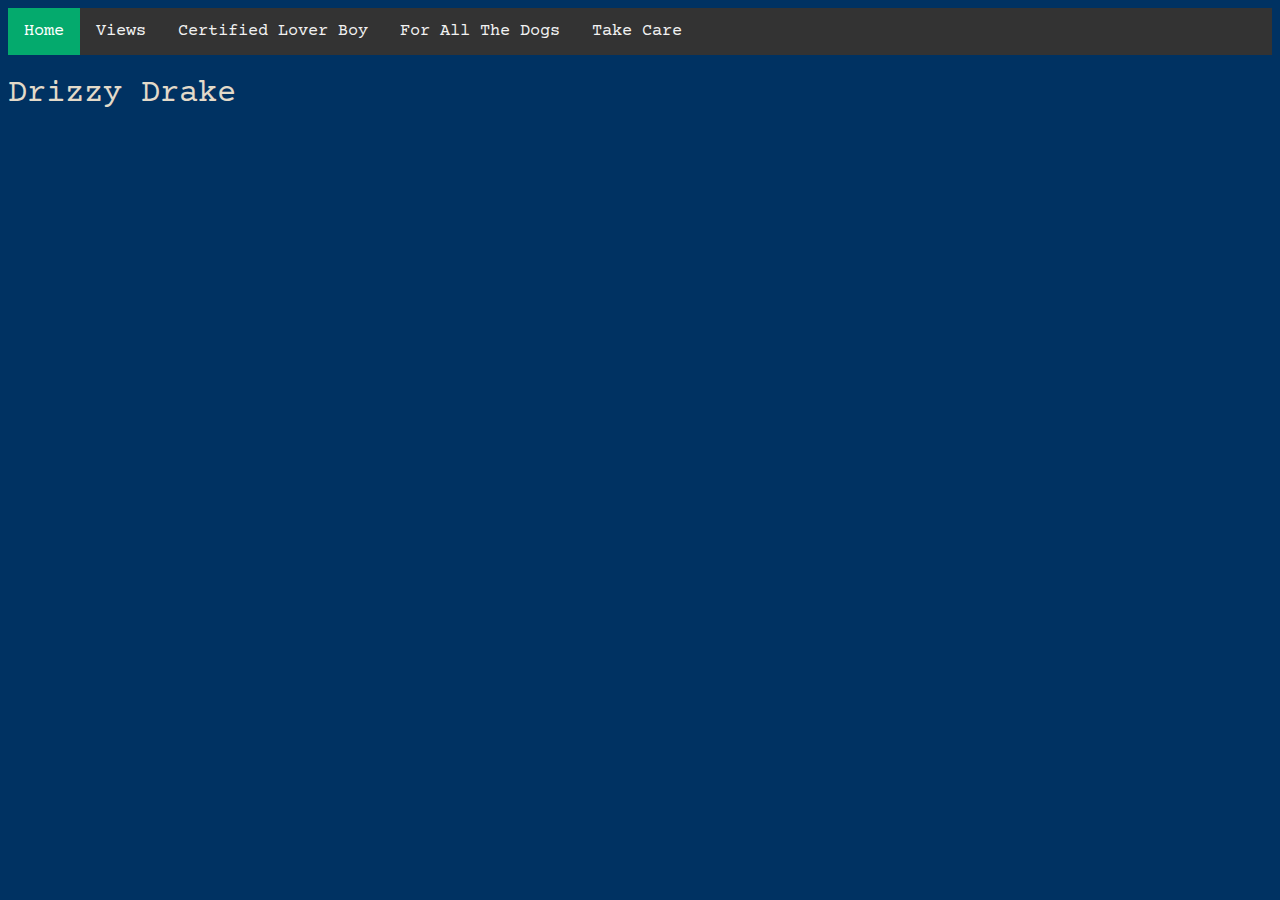
==== index.html @ a8b97b4f "Add files via upload" ====
<!doctype html>
<html>
<head>
	<title>Drizzy Drake</title>
	<link href="style.css" type="text/css" rel="stylesheet"/>
	<link rel="preconnect" href="https://fonts.googleapis.com">
<link rel="preconnect" href="https://fonts.gstatic.com" crossorigin>
<link href="https://fonts.googleapis.com/css2?family=Courier+Prime:ital,wght@0,400;0,700;1,400;1,700&display=swap" rel="stylesheet">


</head>
<body>
	<div class="topnav">
  <a href="index.html" class="active">Home</a>
  <a href="views.html">Views</a>
  <a href="certiifedloverboy.html">Certified Lover Boy</a>
  <a href="goodkidmad.html">For All The Dogs</a>
  <a href="ctrl.html">Take Care</a>
</div>

	<h1>Drizzy Drake</h1>
	
</body>
</html>
---- style.css ----
body {
	background-color: #003262;
}
a {
	color: #F0DAD6;
}
h1, h2, p, a, li, th, td{
  font-family: "Courier Prime", monospace;
  font-weight: 400;
  font-style: normal;
}

h1 {
	color: #E3DAC9;
}
.topnav {
   background-color: #333333;
   overflow: hidden;
}

.topnav a {
   float: left;
   color: #f2f2f2;
   text-align: center;
   padding: 14px 16px;
   text-decoration: none;
   font-size: 17px;
}

.topnav a:hover {
   background-color: #DDDDDD;
   color: black;
}

.topnav a.active {
   background-color: #04AA6D;
   color: white;
}
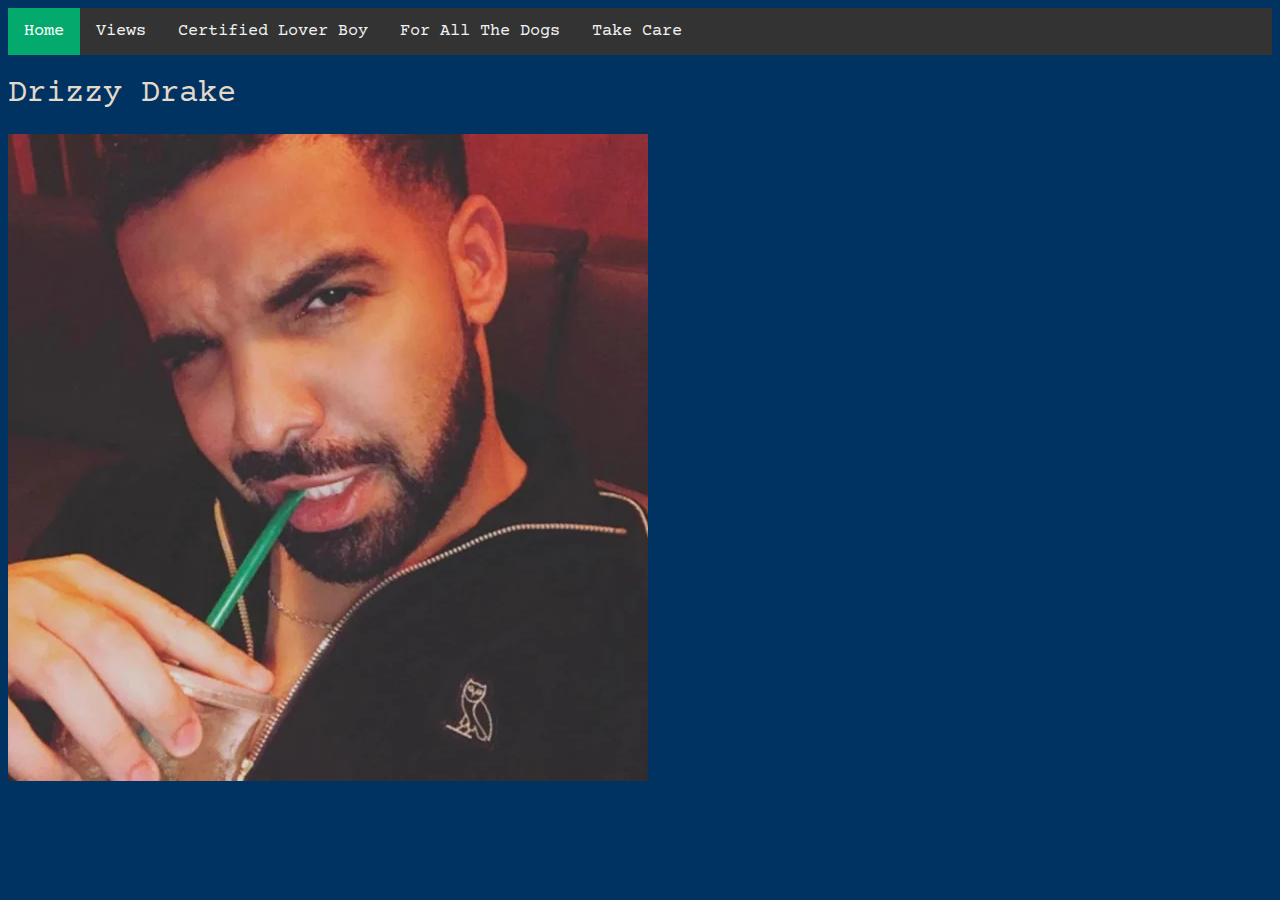
==== commit b96abc41: "Add files via upload" ====
--- a/index.html
+++ b/index.html
@@ -17,8 +17,7 @@
   <a href="goodkidmad.html">For All The Dogs</a>
   <a href="ctrl.html">Take Care</a>
 </div>
-
 	<h1>Drizzy Drake</h1>
-	
+	<img src="drake.jpg" alt="Drake" />
 </body>
 </html>--- a/style.css
+++ b/style.css
@@ -10,7 +10,7 @@
   font-style: normal;
 }
 
-h1 {
+h1, h2, p, a, li, th, td{
 	color: #E3DAC9;
 }
 .topnav {
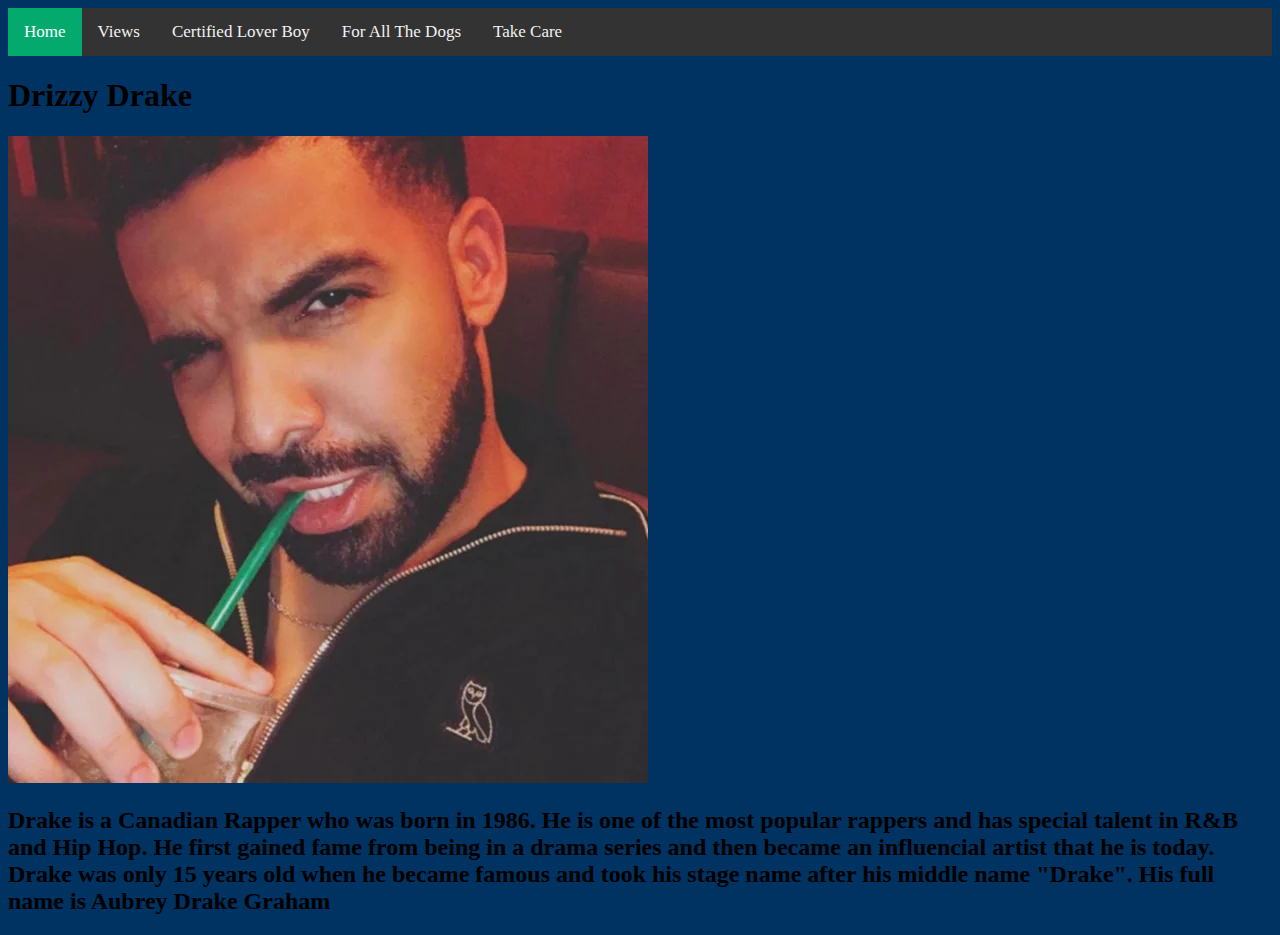
==== commit f260a640: "Add files via upload" ====
--- a/index.html
+++ b/index.html
@@ -19,5 +19,6 @@
 </div>
 	<h1>Drizzy Drake</h1>
 	<img src="drake.jpg" alt="Drake" />
+	<h2>Drake is a Canadian Rapper who was born in 1986. He is one of the most popular rappers and has special talent in R&B and Hip Hop. He first gained fame from being in a drama series and then became an influencial artist that he is today. Drake was only 15 years old when he became famous and took his stage name after his middle name "Drake". His full name is Aubrey Drake Graham</h2>
 </body>
 </html>--- a/style.css
+++ b/style.css
@@ -4,13 +4,13 @@
 a {
 	color: #F0DAD6;
 }
-h1, h2, p, a, li, th, td{
+h1, h2, p, a, li, th, td, h4,{
   font-family: "Courier Prime", monospace;
   font-weight: 400;
   font-style: normal;
 }
 
-h1, h2, p, a, li, th, td{
+h1, h2, p, a, li, th, td, h4, {
 	color: #E3DAC9;
 }
 .topnav {
